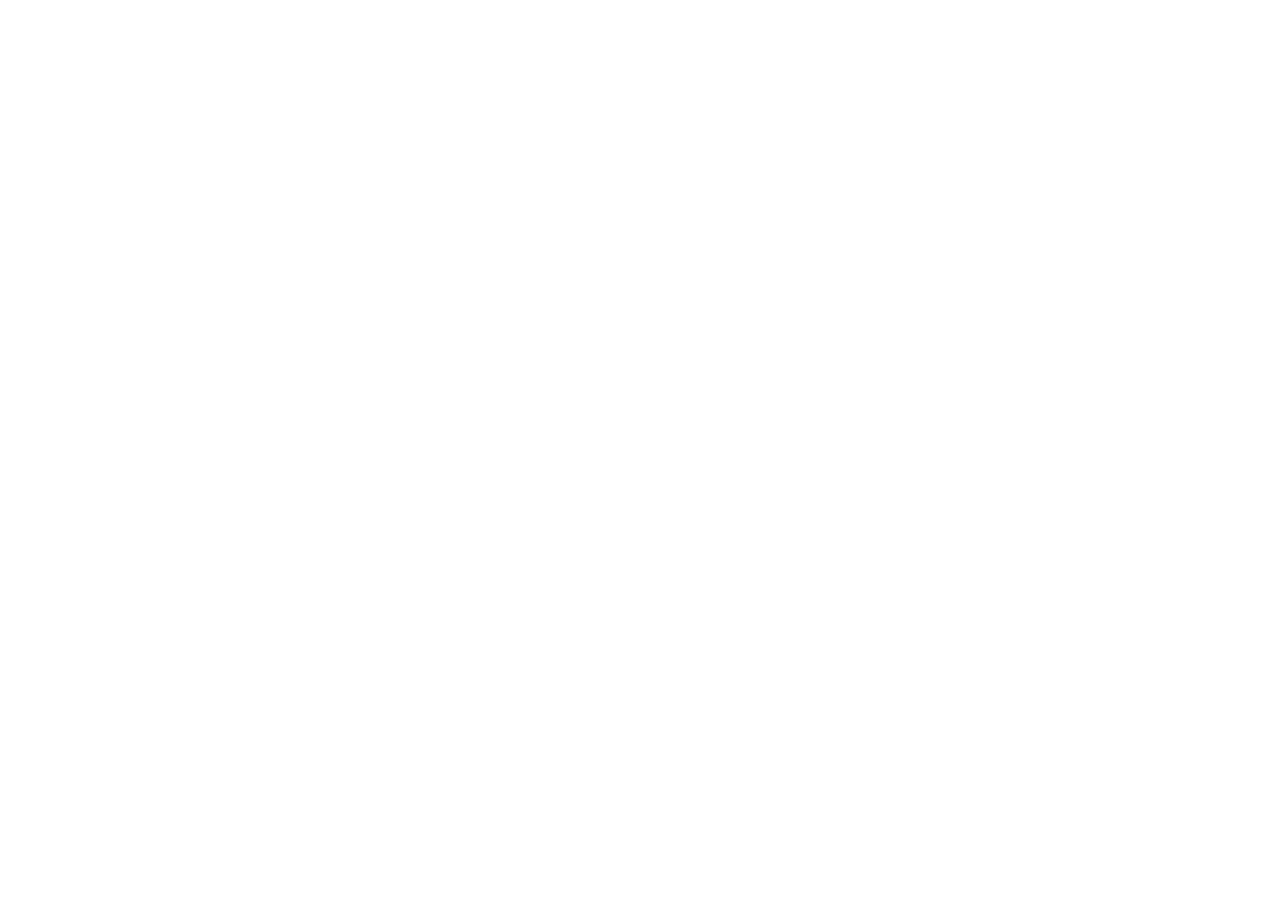
==== veintiuno.html @ fe8f35b9 "Creación del html del 21" ====
<!DOCTYPE html>
<html lang="en">
<head>
    <meta charset="UTF-8">
    <meta http-equiv="X-UA-Compatible" content="IE=edge">
    <meta name="viewport" content="width=device-width, initial-scale=1.0">
    <title>Veitiuno a un palo</title>
</head>
<body>
    
</body>
</html>
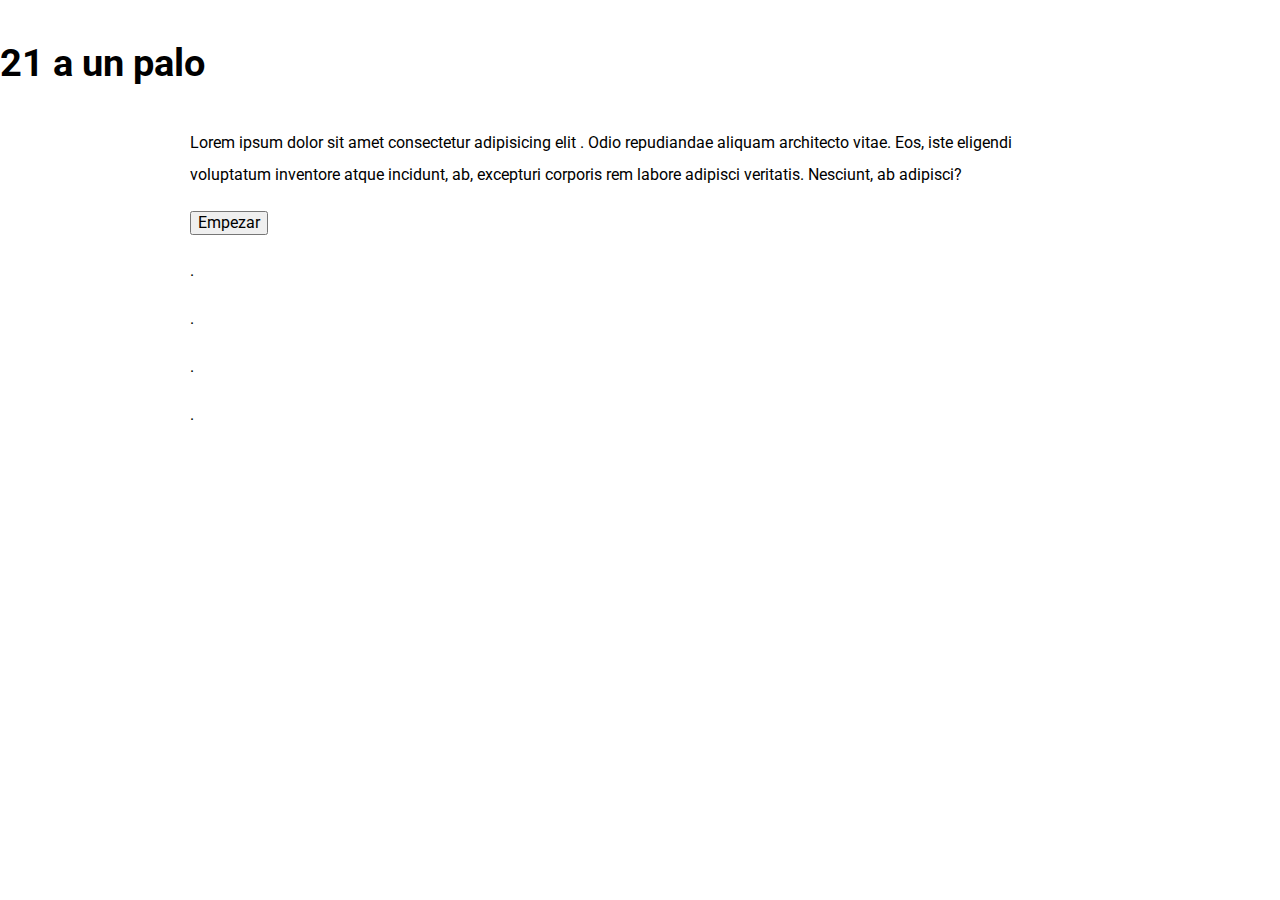
==== commit d90031f2: "html básico" ====
--- a/veintiuno.html
+++ b/veintiuno.html
@@ -5,8 +5,43 @@
     <meta http-equiv="X-UA-Compatible" content="IE=edge">
     <meta name="viewport" content="width=device-width, initial-scale=1.0">
     <title>Veitiuno a un palo</title>
+    <link rel="stylesheet" href="estilos/normalize.css">
+    <link rel="stylesheet" href="estilos/main.css">
 </head>
 <body>
+    <header>
+        <h1>
+            21 a un palo
+        </h1>
+    </header>
     
+    <main class="contenedor">
+
+        <p>Lorem ipsum dolor sit amet consectetur adipisicing elit
+            . Odio repudiandae aliquam architecto vitae. Eos, iste
+             eligendi voluptatum inventore atque incidunt, ab, 
+             excepturi corporis rem labore adipisci veritatis.
+              Nesciunt, ab adipisci?</p>
+
+        <button id="start">Empezar</button>
+
+        <div id="tablero">
+            <div id="player1">
+                <p id="oculta1">.</p>
+                <p id="abierta1">.</p>
+            </div>
+
+            <div id="centro">
+            </div>
+
+            <div id="player2">
+                <p id="oculta2">.</p>
+                <p id="abierta2">.</p>
+            </div>
+
+        </div>
+
+    </main>
+    <script src="/scripts/21.js"></script>
 </body>
 </html>--- a/estilos/main.css
+++ b/estilos/main.css
@@ -0,0 +1,585 @@
+@import url('https://fonts.googleapis.com/css?family=Roboto&display=swap');
+
+html {
+  font-size: 62.5%;
+}
+
+body {
+  font-family: "Roboto", sans-serif;
+  font-size: 1.6rem;
+  line-height: 2;
+}
+
+/*Globales*/
+img {
+  max-width: 100%;
+  margin: 0 auto;
+}
+
+.contenedor {
+  max-width: 90rem;
+  margin: 0 auto;
+}
+
+h1 {
+  font-size: 3.8rem;
+}
+
+h2 {
+  font-size: 3rem;
+  font-weight: lighter;
+  text-align: center;
+}
+
+h3 {
+  font-size: 2.6rem;
+  margin: 0;
+}
+
+h4 {
+  font-size: 2.6rem;
+}
+
+h5 {
+  font-size: 2.2rem;
+}
+
+@media (max-width: 1200px) {
+  h1 {
+    font-size: 3.4rem;
+  }
+
+  h2 {
+    font-size: 2.6rem;
+    font-weight: lighter;
+    text-align: center;
+  }
+
+  h3 {
+    font-size: 2.2rem;
+    margin: 0;
+  }
+
+  h4 {
+    font-size: 2rem;
+  }
+
+  h5 {
+    font-size: 1.8rem;
+  }
+
+}
+
+/* Utilidades */
+
+.seccion {
+   margin-top: 2rem;
+   margin-bottom: 2rem;
+}
+
+@media (max-width: 1200px) {
+  .seccion {
+     margin: 2rem 4rem;
+  }
+}
+
+.fw-300 {
+  font-weight: 300;
+}
+
+.text-center {
+  text-align: center;
+}
+
+.inline-block {
+  display: inline-block;
+}
+
+.ds-block {
+  display: block;
+}
+
+/* Botones */
+
+.boton {
+  color: rgb(36, 47, 202);
+  font-weight: 700;
+  text-decoration: none;
+  font-size: 1.8rem;
+  padding: 1rem 3rem;
+  display: inline-block;
+  margin: 2rem 0;
+  text-align: center;
+  text-transform: uppercase;
+  border: none;
+}
+
+.boton:hover {
+  background-color: brown;
+  cursor: pointer;
+}
+
+.boton-rosa {
+  background-color: #F898A3;
+}
+
+.boton-cafe,
+.boton-verde {
+  background-color: #B77D39;
+}
+
+.boton-verde:hover {
+  background-color: green;
+}
+
+/* Header */
+.inicio .site-header{
+  margin-top: 0;
+  color: azure;
+  background-color: rgb(3, 1, 134);
+  background-position: center center;
+  background-size: cover;
+  height: 100vh;
+  min-height: 60rem;
+}
+
+.contenido-header {
+  height: 100%;
+  display: flex;
+  flex-direction: column;
+  justify-content: space-between;
+}
+
+.contenido-header h1 {
+  color: rgb(10, 10, 10);
+  margin-bottom: 10rem;
+  max-width: 60rem;
+}
+
+.barra-alta {
+  display: flex;
+  justify-content: space-between;
+  align-items: center;
+  margin-top: 3rem;
+}
+
+
+.barra-baja {
+  display: flex;
+  justify-content: space-between;
+  align-items: center;
+  background-color: #B77D39;
+  padding: 2rem 1rem;
+}
+/* navegacion */
+
+.navegacion a {
+  color: rgb(0, 0, 0);
+  text-decoration: none;
+  font-size: 1.8rem;
+  margin-right: 2rem;
+}
+
+.navegacion a:hover {
+  color: brown;
+}
+
+.navegacion a:last-of-type{
+  margin-right: 0px;
+}
+
+/*iconos Nosotros*/
+
+.iconos-nosotros {
+  display: flex;
+  justify-content: space-between;
+}
+
+
+.icono {
+  flex-basis: calc(33.33% - 1rem);
+  text-align: center;
+}
+
+.icono > img {
+  max-width: 15rem;
+}
+
+.icono h3 {
+  text-transform: uppercase;
+}
+
+@media (max-width: 768px) {
+  .iconos-nosotros {
+    display: grid;
+    grid-auto-rows: repeat(3, 1fr);
+  }
+}
+
+/*Proyectos*/
+.proyectos {
+  max-width: 120rem;
+  margin: 0 auto;
+}
+
+.contenedor-proyectos {
+    display: inline-block;
+    justify-content: space-between;
+    flex-wrap: wrap;
+}
+
+.proyecto {
+  text-align:left;
+  height: 100%;
+  border: 1px solid #B5B5B5;
+  /* display: flex; */
+  flex: 0 0 calc(50% - 1rem);
+  /* flex-direction: column; */
+  margin-bottom: 1rem;
+}
+
+.contenido-proyecto {
+  height: 50rem;
+  padding: 0 2rem;
+  display: flex;
+  flex-direction: column;
+  justify-content: space-between;
+  background-color: #F3D79D;
+}
+
+.proyecto img {
+  height: 40rem;
+  object-fit: cover;
+  object-position: center center;
+
+}
+.contenido-proyecto a,h3 {
+  display: block;
+  text-transform: capitalize;
+  margin: 1rem 0;
+}
+
+.iconos {
+  list-style: none;
+  display: flex;
+  justify-content: space-around;
+  max-width: 50rem;
+  flex: 1;
+  padding: 0;
+}
+
+.iconos li {
+  flex: 1;
+  text-align: center;
+  font-size: 2rem;
+  color: #00008B;
+}
+
+.iconos img {
+  width: 5rem;
+  height: 5rem;
+  object-fit: cover;
+  padding: 0;
+}
+
+.precio {
+  color: green;
+  font-weight: 700;
+  margin: 0;
+}
+
+.ver-todas {
+  display: flex;
+  justify-content: flex-end;
+}
+
+@media (max-width: 1200px) {
+  .proyecto {
+    flex: 0 0 calc(50% - 1rem);
+  }
+  .contenedor-proyecto {
+    display: flex;
+          justify-content: space-between;
+          flex-wrap: wrap;
+  }
+  .proyecto img {
+    height: 25rem;
+    object-fit: cover;
+    object-position: center center;
+  }
+  .iconos img {
+    width: 4rem;
+    height: 4rem;
+    object-fit: cover;
+    padding: 0;
+  }
+  .anuncio p {
+    font-size: 1.6rem;
+  }
+}
+@media (max-width: 768px) {
+  .contenedor-proyecto {
+    display: grid;
+    grid-auto-rows: repeat(3, 1fr);
+  }
+}
+
+/*Contacto*/
+
+.contacto {
+position:relative;
+width: 100%;
+display: flex;
+flex-direction: column;
+align-items: flex-start;
+justify-content: flex-start;
+}
+.contacto h2 {
+  text-align: left;
+}
+
+.contacto p {
+  font-size: 1.8rem !important;
+}
+
+.contacto::after {
+  content: "";
+  display: block;
+  position: absolute;
+  top: 0;
+  left: 0;
+  background-image: url(../imagenes/contacto.jpg);
+  background-position: center center;
+  background-size: cover;
+  width: 100%;
+  height: 100%;
+  opacity: .5;
+  z-index: -1;
+}
+
+.contenido-contacto {
+  width: 100%;
+}
+
+
+/* Parte inferior */
+
+.parte-inferior {
+  display: flex;
+  justify-content: space-between;
+}
+
+.parte-inferior .section-blogs {
+  flex-basis: 60%;
+  display: flex;
+  flex-direction: column;
+  align-items: center;
+}
+
+.entrada-blog {
+  display: flex;
+  justify-content: flex-start;
+  margin-bottom: 2rem;
+}
+
+.entrada-blog img {
+  width: 30rem;
+  height: 20rem;
+  /* height: 30rem; */
+  object-fit: cover;
+  margin-right: 1rem;
+}
+.texto-blog {
+  margin-left: 1rem;
+  width: 70%;
+}
+
+.entrada-blog h4 {
+  margin: 0;
+}
+
+.entrada-blog h4::after {
+  content: "";
+  display: block;
+  width: 10rem;
+  height: .5rem;
+  margin-top: 1rem;
+  background-color: #B77D39;
+}
+
+.entrada-blog span {
+  color: #B77D39;
+}
+
+.parte-inferior .testimoniales {
+  flex-basis: calc(40% - 2rem);
+  /* display: flex; */
+}
+
+ /* Testimoniales */
+
+ .testimonial {
+   background-color: #B77D39;
+   padding: 5rem 2rem 5rem 5rem;
+   border-radius: 2rem;
+   color: white;
+   font-size: 1.6rem;
+ }
+ .testimonial p {
+   text-align: right;
+ }
+
+ .testimonial blockquote::before {
+   content: "";
+   background-image: url(../imagenes/comilla.svg);
+   background-size:contain;
+   width: 4rem;
+   height: 5rem;
+   position: absolute;
+   left: -5rem;
+   top: -2rem;
+ }
+
+ .testimonial blockquote {
+   position: relative;
+ }
+
+ @media (max-width: 768px) {
+   .parte-inferior {
+     display: grid;
+     grid-auto-rows: repeat(2, 1fr);
+   }
+   .entrada-blog {
+     display: grid;
+     grid-auto-rows: repeat(3, 1fr);
+   }
+ }
+
+/* Pie de pagina */
+
+.contenedor-footer {
+  margin-top: 1rem;
+  background-color: #B77D39;
+  padding: 1rem 0;
+}
+.pie-de-pagina {
+  color: #white;
+  display: flex;
+  justify-content: space-between;
+  align-items: center;
+}
+
+.pie-de-pagina a {
+  color white;
+  margin-bottom: 0;
+}
+
+
+
+/* INTERNAS */
+
+.contenedor-nosotros {
+  margin-top: 1rem;
+  display: flex;
+  justify-content: space-between;
+}
+
+.contenedor-nosotros img {
+  margin-right: 2rem; 
+}
+
+
+.texto-nosotros blockquote {
+  font-size: 2rem;
+  font-weight: 900;
+  margin: 0;
+  padding: 2rem;
+}
+
+.inter-header {
+  /* margin-top: rem; */
+  background-color: #B77D39;
+  /* padding: 1rem 0; */
+}
+
+@media (max-width: 768px) {
+  .contenedor-nosotros {
+    display: grid;
+    grid-template-rows: repeat(2, 1fr);
+    grid-row-gap: 1rem;
+    margin: 0 1rem;
+  }
+
+/* anuncio */
+
+
+.informacion {
+  max-width: 80rem;
+  margin: 0 auto;
+}
+
+.caracteristicas {
+  display: flex;
+  justify-content: space-between;
+  flex: 1;
+  align-items: center;
+}
+
+/* Contacto */
+
+form {
+  max-width: 60rem;
+  margin: 0 auto;
+  color: rgb(79, 58, 22);
+}
+
+legend {
+  color: rgb(36, 31, 24);
+  font-size: 2rem;
+}
+
+label {
+  display: block;
+  font-weight: bold;
+}
+
+input:not([type="submit"]),
+textarea,
+select {
+  margin-bottom: 1rem;
+  display: block;
+  padding: 1rem;
+  width: calc(100% - 2rem);
+  border: none;
+  background-color: rgb(214, 190, 154);
+  border-radius: 1rem;
+  color: rgb(79, 58, 22);
+}
+
+
+select{
+  -webkit-appearance: none;
+  appearance: none;
+  width: 100%;
+}
+
+textarea {
+  resize: none;
+  height: 20rem;
+  font-family: "Roboto", sans-serif;
+}
+
+
+.metodo_contacto {
+  margin: 0 auto;
+  display: flex;
+  max-width: 50rem;
+  justify-content: space-between;
+  width: auto;
+  align-items: center;
+}
+
+.contacto p {
+  font-size: 1rem;
+  margin: 3rem 0 0 0;
+}
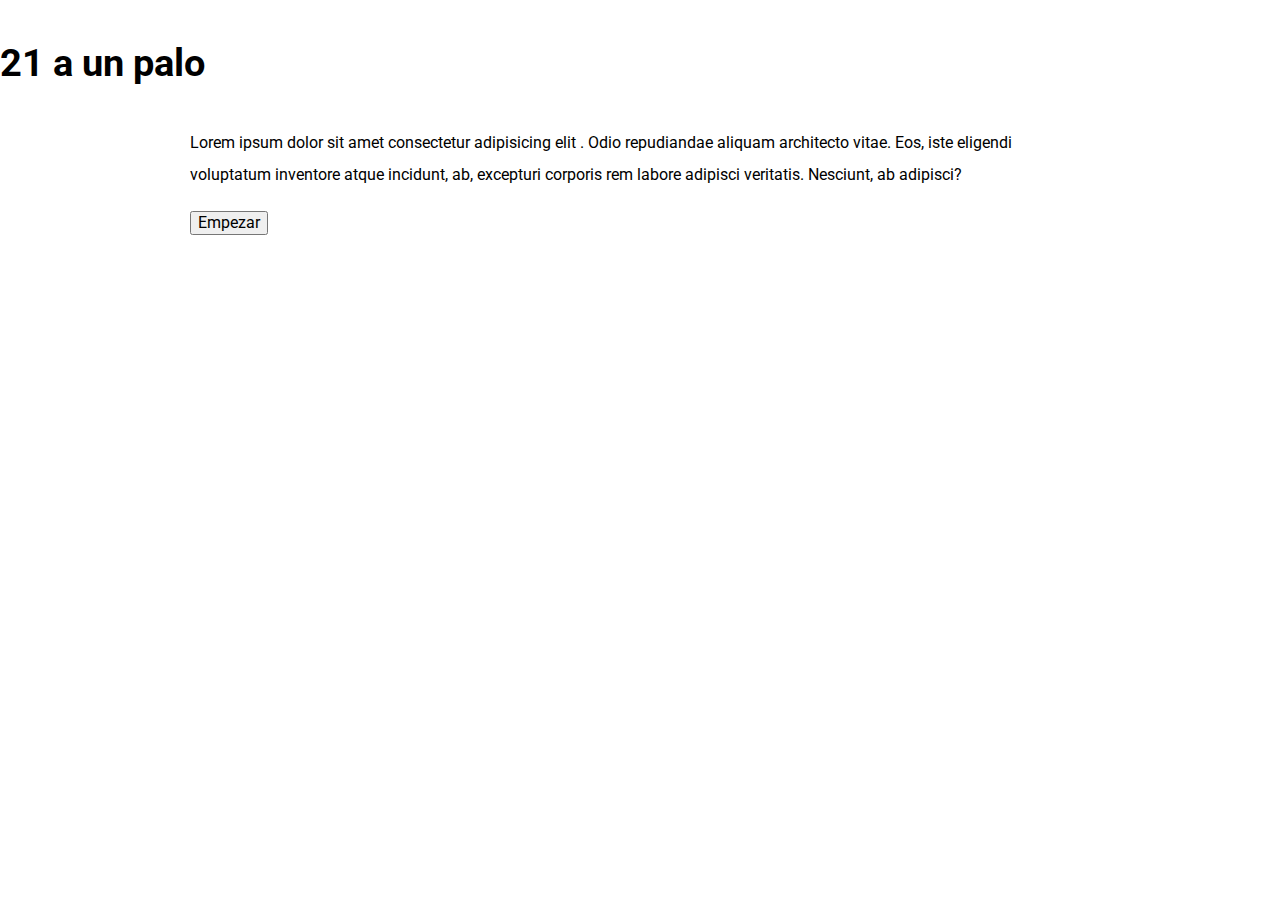
==== commit 957cd8c0: "Creacion y primeras lineas de javascript con cambios en el html" ====
--- a/veintiuno.html
+++ b/veintiuno.html
@@ -27,21 +27,23 @@
 
         <div id="tablero">
             <div id="player1">
-                <p id="oculta1">.</p>
-                <p id="abierta1">.</p>
+                <h2 id="j1nom"></h2>
+                <div id="oculta1"></div>
+                <div id="abierta1"></div>
             </div>
 
             <div id="centro">
             </div>
 
             <div id="player2">
-                <p id="oculta2">.</p>
-                <p id="abierta2">.</p>
+                <h2 id="j2nom"></h2>
+                <div id="oculta2"></div>
+                <div id="abierta2"></div>
             </div>
 
         </div>
 
     </main>
-    <script src="/scripts/21.js"></script>
+    <script src="/scripts/veintiuno.js"></script>
 </body>
 </html>